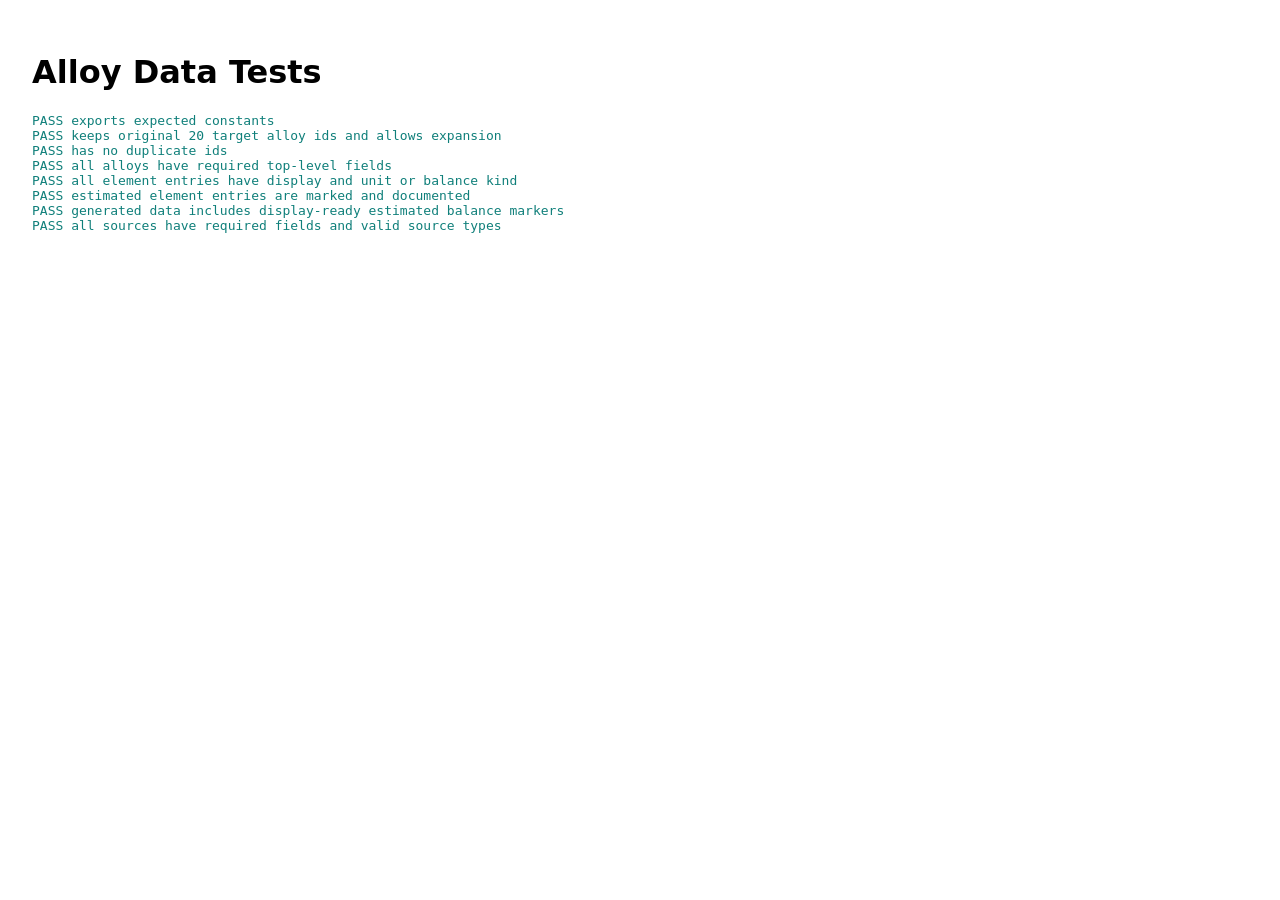
==== tests/data-tests.html @ 231bc2fe "Expand special metals database batch" ====
<!doctype html>
<html lang="ja">
<head>
  <meta charset="utf-8">
  <title>Alloy Data Tests</title>
  <style>
    body { font-family: system-ui, sans-serif; padding: 24px; }
    .pass { color: #0f7f7a; }
    .fail { color: #b94c35; }
  </style>
</head>
<body>
  <h1>Alloy Data Tests</h1>
  <pre id="output"></pre>
  <script type="module">
    import { alloys, ELEMENT_COLUMNS, SOURCE_LABELS } from "../src/data/alloys.js";

    const output = document.querySelector("#output");
    const lines = [];

    const TARGET_IDS = [
      "inconel-600",
      "inconel-601",
      "inconel-617",
      "inconel-625",
      "inconel-690",
      "inconel-718",
      "inconel-x-750",
      "hastelloy-b-2",
      "hastelloy-c-22",
      "hastelloy-c-276",
      "haynes-188",
      "haynes-230",
      "haynes-282",
      "waspaloy",
      "nimonic-75",
      "nimonic-80a",
      "nimonic-90",
      "udimet-500",
      "udimet-520",
      "rene-41"
    ];

    const VALID_SOURCE_TYPES = ["official", "standard", "reference", "unverified"];

    function test(name, fn) {
      try {
        fn();
        lines.push(`PASS ${name}`);
      } catch (error) {
        lines.push(`FAIL ${name}: ${error.message}`);
      }
    }

    function assert(condition, message) {
      if (!condition) throw new Error(message);
    }

    function assertArrayEqual(actual, expected, label) {
      const actualText = JSON.stringify(actual);
      const expectedText = JSON.stringify(expected);
      assert(actualText === expectedText, `${label}: expected ${expectedText}, got ${actualText}`);
    }

    test("exports expected constants", () => {
      assertArrayEqual(ELEMENT_COLUMNS, ["Ni", "Cr", "Co", "Fe", "Mo", "Nb", "Ti", "Al", "W", "Ta", "C", "Mn", "Si", "Cu", "V", "Sn", "Zr", "B", "P", "S", "N", "O", "H", "Pd", "Ru", "Be", "Hf"], "ELEMENT_COLUMNS");
      assert(SOURCE_LABELS.official === "公式", "official label missing");
      assert(SOURCE_LABELS.standard === "規格", "standard label missing");
      assert(SOURCE_LABELS.reference === "参考", "reference label missing");
      assert(SOURCE_LABELS.unverified === "未確認", "unverified label missing");
    });

    test("keeps original 20 target alloy ids and allows expansion", () => {
      const ids = alloys.map((alloy) => alloy.id);
      TARGET_IDS.forEach((id) => assert(ids.includes(id), `${id} missing`));
      assert(alloys.length > TARGET_IDS.length, `expected more than ${TARGET_IDS.length} records, got ${alloys.length}`);
    });

    test("has no duplicate ids", () => {
      const ids = alloys.map((alloy) => alloy.id);
      assert(new Set(ids).size === ids.length, "duplicate alloy id found");
    });

    test("all alloys have required top-level fields", () => {
      alloys.forEach((alloy) => {
        assert(typeof alloy.id === "string" && alloy.id.length > 0, `${alloy.name || "unknown"} id missing`);
        assert(typeof alloy.name === "string" && alloy.name.length > 0, `${alloy.id} name missing`);
        assert(Array.isArray(alloy.aliases), `${alloy.id} aliases must be an array`);
        assert(typeof alloy.family === "string" && alloy.family.length > 0, `${alloy.id} family missing`);
        assert(typeof alloy.category === "string" && alloy.category.length > 0, `${alloy.id} category missing`);
        assert(typeof alloy.usage === "string" && alloy.usage.length > 0, `${alloy.id} usage missing`);
        assert(alloy.elements && typeof alloy.elements === "object", `${alloy.id} elements missing`);
        assert(Array.isArray(alloy.sources) && alloy.sources.length > 0, `${alloy.id} sources missing`);
      });
    });

    test("all element entries have display and unit or balance kind", () => {
      alloys.forEach((alloy) => {
        Object.entries(alloy.elements).forEach(([symbol, value]) => {
          assert(typeof value.display === "string" && value.display.length > 0, `${alloy.id}.${symbol} display missing`);
          assert(value.kind === "balance" || value.unit === "wt%", `${alloy.id}.${symbol} unit/kind invalid`);
          assert(
            value.kind === "balance" ||
            typeof value.min === "number" ||
            typeof value.max === "number",
            `${alloy.id}.${symbol} needs min, max, or balance`
          );
        });
      });
    });

    test("estimated element entries are marked and documented", () => {
      const estimatedEntries = alloys.flatMap((alloy) =>
        Object.entries(alloy.elements)
          .filter(([, value]) => value.estimated)
          .map(([symbol, value]) => ({ alloy, symbol, value }))
      );

      assert(estimatedEntries.length > 0, "at least one estimated balance value should exist");
      estimatedEntries.forEach(({ alloy, symbol, value }) => {
        assert(value.unit === "wt%", `${alloy.id}.${symbol} estimated value must use wt%`);
        assert(typeof value.display === "string" && value.display.startsWith("約"), `${alloy.id}.${symbol} estimated display must start with 約`);
        assert(typeof value.estimateMethod === "string" && value.estimateMethod.length > 0, `${alloy.id}.${symbol} estimate method missing`);
        assert(value.kind !== "balance", `${alloy.id}.${symbol} estimated value must not remain balance kind`);
      });
    });

    test("generated data includes display-ready estimated balance markers", () => {
      const alloy = alloys.find((item) =>
        Object.values(item.elements).some((value) => value.estimated)
      );
      assert(Boolean(alloy), "estimated alloy missing");
    });

    test("all sources have required fields and valid source types", () => {
      alloys.forEach((alloy) => {
        alloy.sources.forEach((source, index) => {
          assert(VALID_SOURCE_TYPES.includes(source.type), `${alloy.id}.sources[${index}] invalid type`);
          assert(typeof source.company === "string" && source.company.length > 0, `${alloy.id}.sources[${index}] company missing`);
          assert(typeof source.title === "string" && source.title.length > 0, `${alloy.id}.sources[${index}] title missing`);
          assert(typeof source.url === "string" && /^https?:\/\//.test(source.url), `${alloy.id}.sources[${index}] url invalid`);
          assert(typeof source.checkedAt === "string" && /^\d{4}-\d{2}-\d{2}$/.test(source.checkedAt), `${alloy.id}.sources[${index}] checkedAt must be an ISO date`);
          assert(typeof source.notes === "string" && source.notes.length > 0, `${alloy.id}.sources[${index}] notes missing`);
        });
      });
    });

    output.textContent = lines.join("\n");
    output.className = lines.some((line) => line.startsWith("FAIL")) ? "fail" : "pass";
  </script>
</body>
</html>
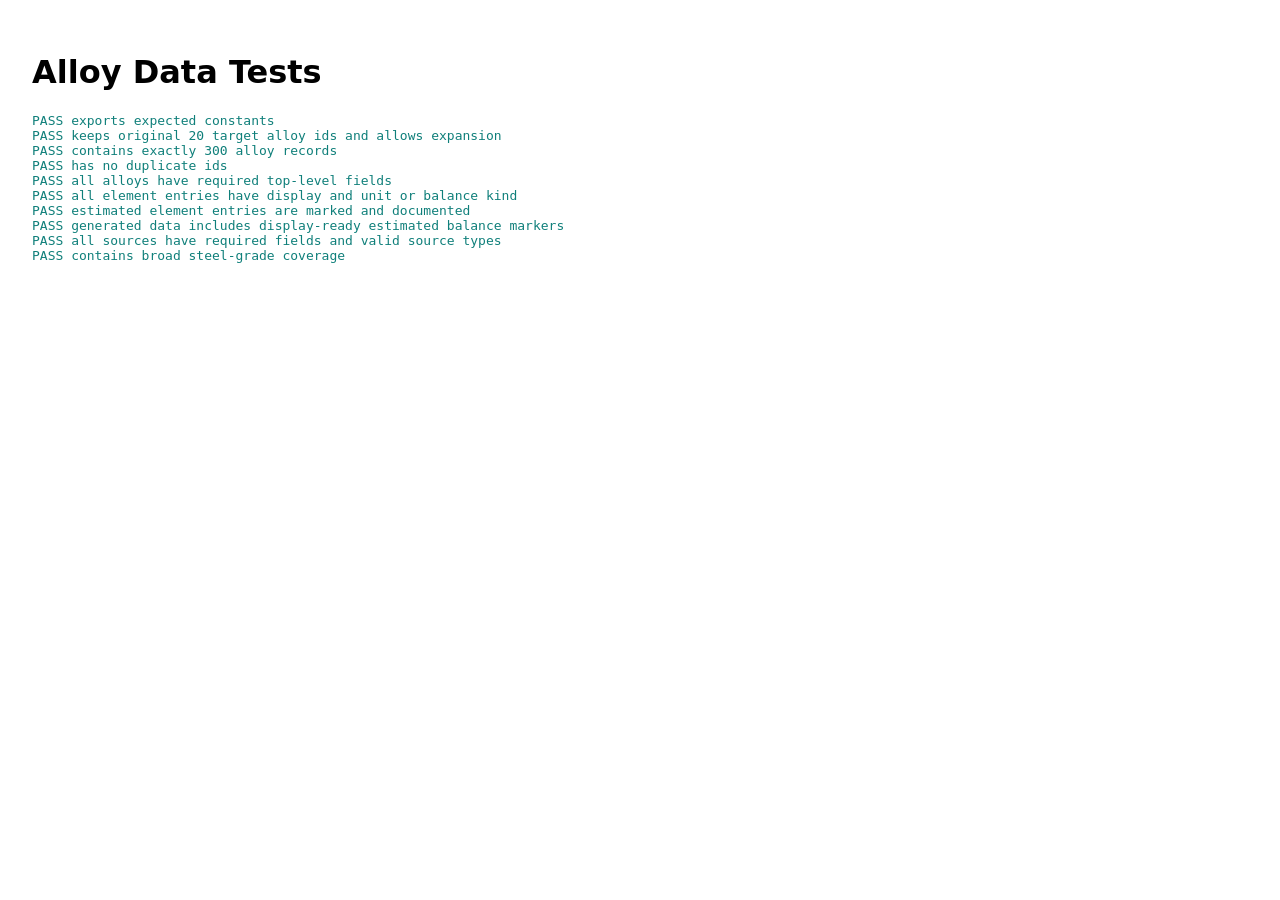
==== commit 23d54786: "Expand steel grade database to 300 records" ====
--- a/tests/data-tests.html
+++ b/tests/data-tests.html
@@ -76,6 +76,10 @@
       assert(alloys.length > TARGET_IDS.length, `expected more than ${TARGET_IDS.length} records, got ${alloys.length}`);
     });
 
+    test("contains exactly 300 alloy records", () => {
+      assert(alloys.length === 300, `expected 300 records, got ${alloys.length}`);
+    });
+
     test("has no duplicate ids", () => {
       const ids = alloys.map((alloy) => alloy.id);
       assert(new Set(ids).size === ids.length, "duplicate alloy id found");
@@ -145,6 +149,24 @@
       });
     });
 
+    test("contains broad steel-grade coverage", () => {
+      const categoryCounts = alloys.reduce((counts, alloy) => {
+        counts[alloy.category] = (counts[alloy.category] || 0) + 1;
+        return counts;
+      }, {});
+
+      const totalFor = (patterns) => Object.entries(categoryCounts)
+        .filter(([category]) => patterns.some((pattern) => category.includes(pattern)))
+        .reduce((sum, [, count]) => sum + count, 0);
+
+      assert(totalFor(["炭素鋼", "普通鋼"]) >= 35, "carbon/plain steel coverage too small");
+      assert(totalFor(["合金鋼", "機械構造用鋼", "低合金鋼"]) >= 45, "low-alloy steel coverage too small");
+      assert(totalFor(["ステンレス鋼", "二相ステンレス鋼", "析出硬化ステンレス鋼"]) >= 55, "stainless steel coverage too small");
+      assert(totalFor(["工具鋼", "高速度工具鋼"]) >= 40, "tool steel coverage too small");
+      assert(totalFor(["軸受鋼", "ばね鋼", "耐摩耗鋼"]) >= 25, "bearing/spring/wear steel coverage too small");
+      assert(totalFor(["耐熱鋼", "耐候性鋼", "電磁鋼"]) >= 25, "heat/weathering/electrical steel coverage too small");
+    });
+
     output.textContent = lines.join("\n");
     output.className = lines.some((line) => line.startsWith("FAIL")) ? "fail" : "pass";
   </script>
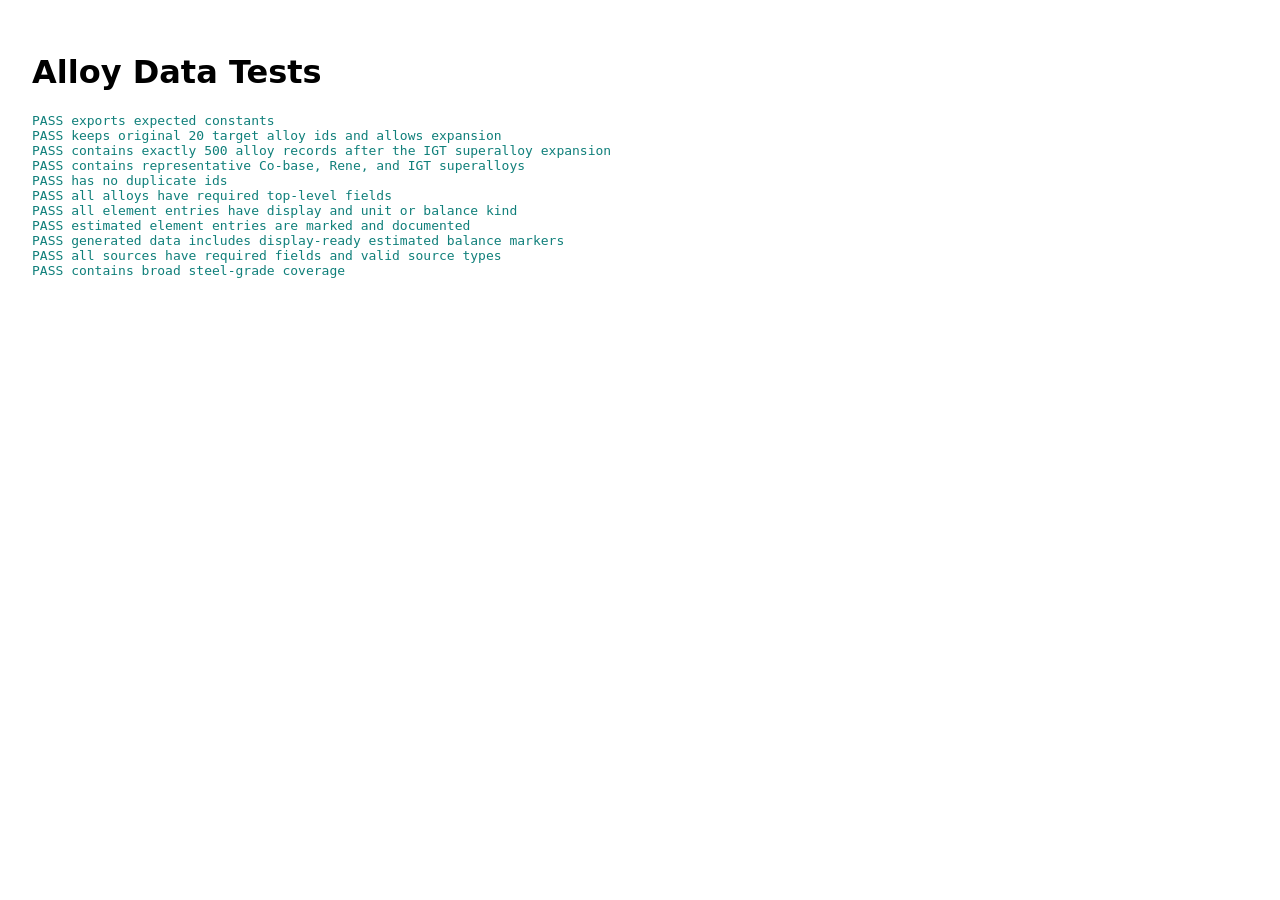
==== commit 2f534e3a: "Expand alloy database to 500 IGT records" ====
--- a/tests/data-tests.html
+++ b/tests/data-tests.html
@@ -63,7 +63,7 @@
     }
 
     test("exports expected constants", () => {
-      assertArrayEqual(ELEMENT_COLUMNS, ["Ni", "Cr", "Co", "Fe", "Mo", "Nb", "Ti", "Al", "W", "Ta", "C", "Mn", "Si", "Cu", "V", "Sn", "Zr", "B", "P", "S", "N", "O", "H", "Pd", "Ru", "Be", "Hf"], "ELEMENT_COLUMNS");
+      assertArrayEqual(ELEMENT_COLUMNS, ["Ni", "Cr", "Co", "Fe", "Mo", "Nb", "Ti", "Al", "W", "Ta", "C", "Mn", "Si", "Cu", "V", "Sn", "Zr", "B", "P", "S", "N", "O", "H", "Pd", "Ru", "Re", "Be", "Hf"], "ELEMENT_COLUMNS");
       assert(SOURCE_LABELS.official === "公式", "official label missing");
       assert(SOURCE_LABELS.standard === "規格", "standard label missing");
       assert(SOURCE_LABELS.reference === "参考", "reference label missing");
@@ -76,8 +76,22 @@
       assert(alloys.length > TARGET_IDS.length, `expected more than ${TARGET_IDS.length} records, got ${alloys.length}`);
     });
 
-    test("contains exactly 300 alloy records", () => {
-      assert(alloys.length === 300, `expected 300 records, got ${alloys.length}`);
+    test("contains exactly 500 alloy records after the IGT superalloy expansion", () => {
+      assert(alloys.length === 500, `expected 500 records, got ${alloys.length}`);
+    });
+
+    test("contains representative Co-base, Rene, and IGT superalloys", () => {
+      const ids = new Set(alloys.map((alloy) => alloy.id));
+      [
+        "rene-80",
+        "rene-n5",
+        "mar-m-247",
+        "cmsx-4",
+        "pwa-1484",
+        "gtd-111",
+        "fsx-414",
+        "stellite-6"
+      ].forEach((id) => assert(ids.has(id), `${id} missing`));
     });
 
     test("has no duplicate ids", () => {
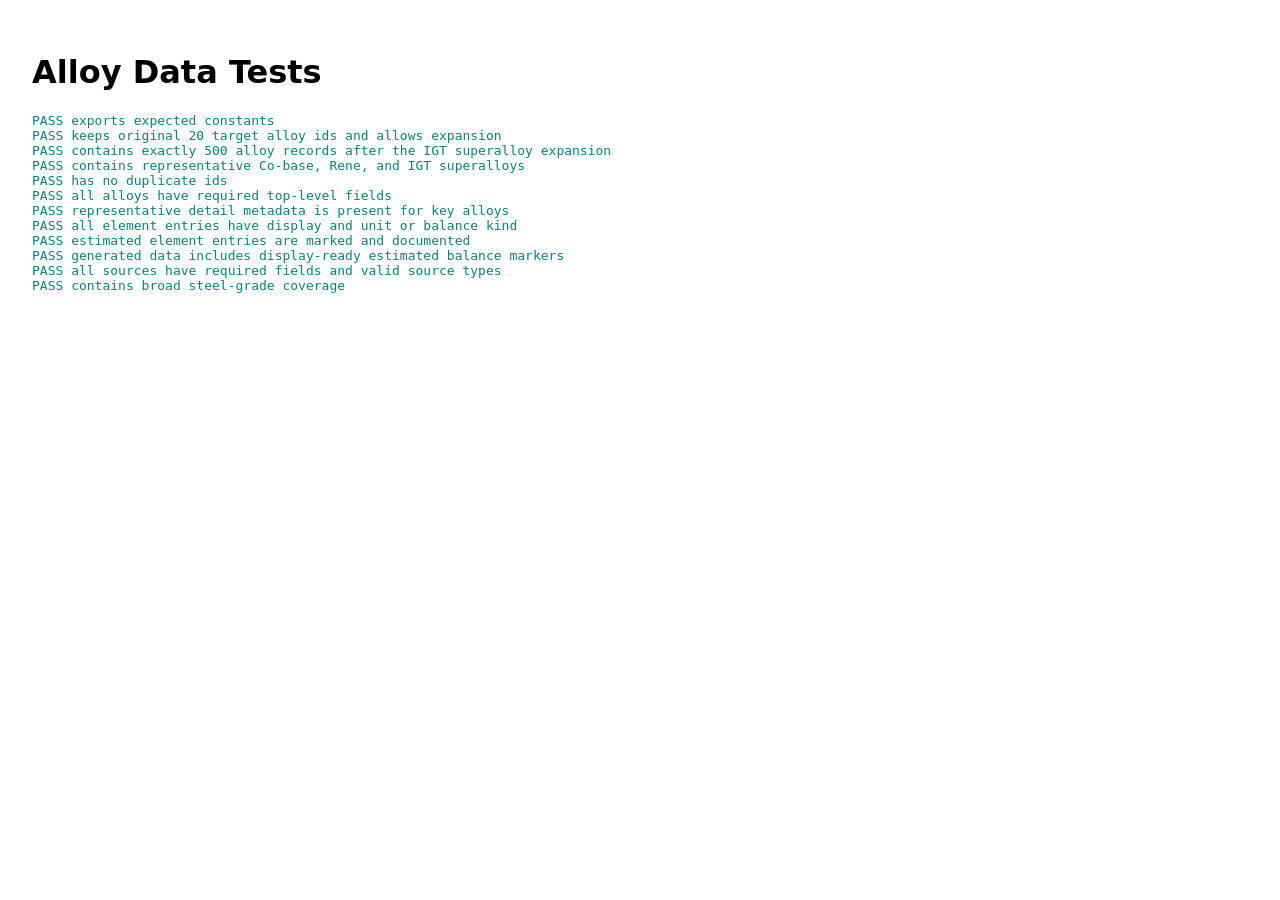
==== commit 916cf5b4: "Add alloy detail properties and makers" ====
--- a/tests/data-tests.html
+++ b/tests/data-tests.html
@@ -107,9 +107,21 @@
         assert(typeof alloy.family === "string" && alloy.family.length > 0, `${alloy.id} family missing`);
         assert(typeof alloy.category === "string" && alloy.category.length > 0, `${alloy.id} category missing`);
         assert(typeof alloy.usage === "string" && alloy.usage.length > 0, `${alloy.id} usage missing`);
+        assert(typeof alloy.properties === "string" && alloy.properties.length > 0, `${alloy.id} properties missing`);
+        assert(typeof alloy.representativeMakers === "string" && alloy.representativeMakers.length > 0, `${alloy.id} representative makers missing`);
         assert(alloy.elements && typeof alloy.elements === "object", `${alloy.id} elements missing`);
         assert(Array.isArray(alloy.sources) && alloy.sources.length > 0, `${alloy.id} sources missing`);
       });
+    });
+
+    test("representative detail metadata is present for key alloys", () => {
+      const inconel600 = alloys.find((alloy) => alloy.id === "inconel-600");
+      const cmsx4 = alloys.find((alloy) => alloy.id === "cmsx-4");
+
+      assert(inconel600.properties.includes("耐酸化"), "Inconel 600 properties should mention oxidation resistance");
+      assert(inconel600.representativeMakers.includes("Special Metals"), "Inconel 600 makers should mention Special Metals");
+      assert(cmsx4.properties.includes("単結晶"), "CMSX-4 properties should mention single crystal use");
+      assert(cmsx4.representativeMakers.includes("Cannon-Muskegon"), "CMSX-4 makers should mention Cannon-Muskegon");
     });
 
     test("all element entries have display and unit or balance kind", () => {
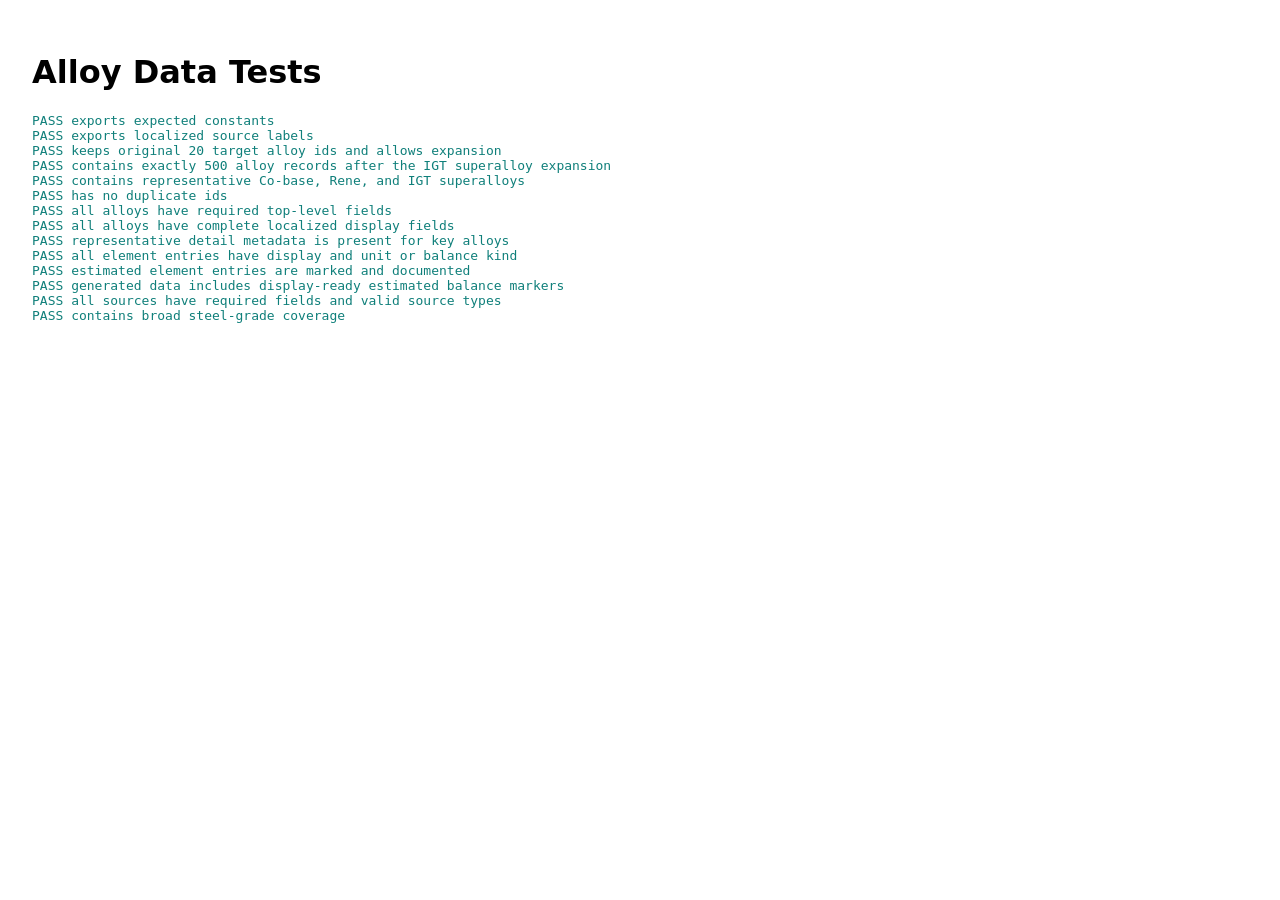
==== commit eacedf86: "Add localized alloy data" ====
--- a/tests/data-tests.html
+++ b/tests/data-tests.html
@@ -70,6 +70,35 @@
       assert(SOURCE_LABELS.unverified === "未確認", "unverified label missing");
     });
 
+    test("exports localized source labels", () => {
+      const expectedLabels = {
+        ja: {
+          official: "公式",
+          standard: "規格",
+          reference: "参考",
+          unverified: "未確認"
+        },
+        zh: {
+          official: "官方",
+          standard: "标准",
+          reference: "参考",
+          unverified: "未确认"
+        },
+        en: {
+          official: "Official",
+          standard: "Standard",
+          reference: "Reference",
+          unverified: "Unverified"
+        }
+      };
+
+      Object.entries(expectedLabels).forEach(([language, labels]) => {
+        Object.entries(labels).forEach(([type, label]) => {
+          assert(SOURCE_LABELS[language][type] === label, `${language}.${type} label missing`);
+        });
+      });
+    });
+
     test("keeps original 20 target alloy ids and allows expansion", () => {
       const ids = alloys.map((alloy) => alloy.id);
       TARGET_IDS.forEach((id) => assert(ids.includes(id), `${id} missing`));
@@ -109,8 +138,27 @@
         assert(typeof alloy.usage === "string" && alloy.usage.length > 0, `${alloy.id} usage missing`);
         assert(typeof alloy.properties === "string" && alloy.properties.length > 0, `${alloy.id} properties missing`);
         assert(typeof alloy.representativeMakers === "string" && alloy.representativeMakers.length > 0, `${alloy.id} representative makers missing`);
+        assert(typeof alloy.japaneseMakers === "string" && alloy.japaneseMakers.length > 0, `${alloy.id} Japanese makers missing`);
         assert(alloy.elements && typeof alloy.elements === "object", `${alloy.id} elements missing`);
         assert(Array.isArray(alloy.sources) && alloy.sources.length > 0, `${alloy.id} sources missing`);
+      });
+    });
+
+    test("all alloys have complete localized display fields", () => {
+      const languages = ["ja", "zh", "en"];
+      const fields = ["name", "category", "family", "usage", "properties", "representativeMakers", "japaneseMakers", "sourceNotes"];
+
+      alloys.forEach((alloy) => {
+        assert(alloy.localized && typeof alloy.localized === "object", `${alloy.id} localized missing`);
+        languages.forEach((language) => {
+          assert(alloy.localized[language] && typeof alloy.localized[language] === "object", `${alloy.id}.${language} localized missing`);
+          fields.forEach((field) => {
+            assert(
+              typeof alloy.localized[language][field] === "string" && alloy.localized[language][field].length > 0,
+              `${alloy.id}.${language}.${field} missing`
+            );
+          });
+        });
       });
     });
 
@@ -120,8 +168,10 @@
 
       assert(inconel600.properties.includes("耐酸化"), "Inconel 600 properties should mention oxidation resistance");
       assert(inconel600.representativeMakers.includes("Special Metals"), "Inconel 600 makers should mention Special Metals");
+      assert(inconel600.japaneseMakers.includes("大同特殊鋼"), "Inconel 600 Japanese makers should mention Daido Steel");
       assert(cmsx4.properties.includes("単結晶"), "CMSX-4 properties should mention single crystal use");
       assert(cmsx4.representativeMakers.includes("Cannon-Muskegon"), "CMSX-4 makers should mention Cannon-Muskegon");
+      assert(cmsx4.japaneseMakers.includes("IHI"), "CMSX-4 Japanese makers should mention IHI");
     });
 
     test("all element entries have display and unit or balance kind", () => {
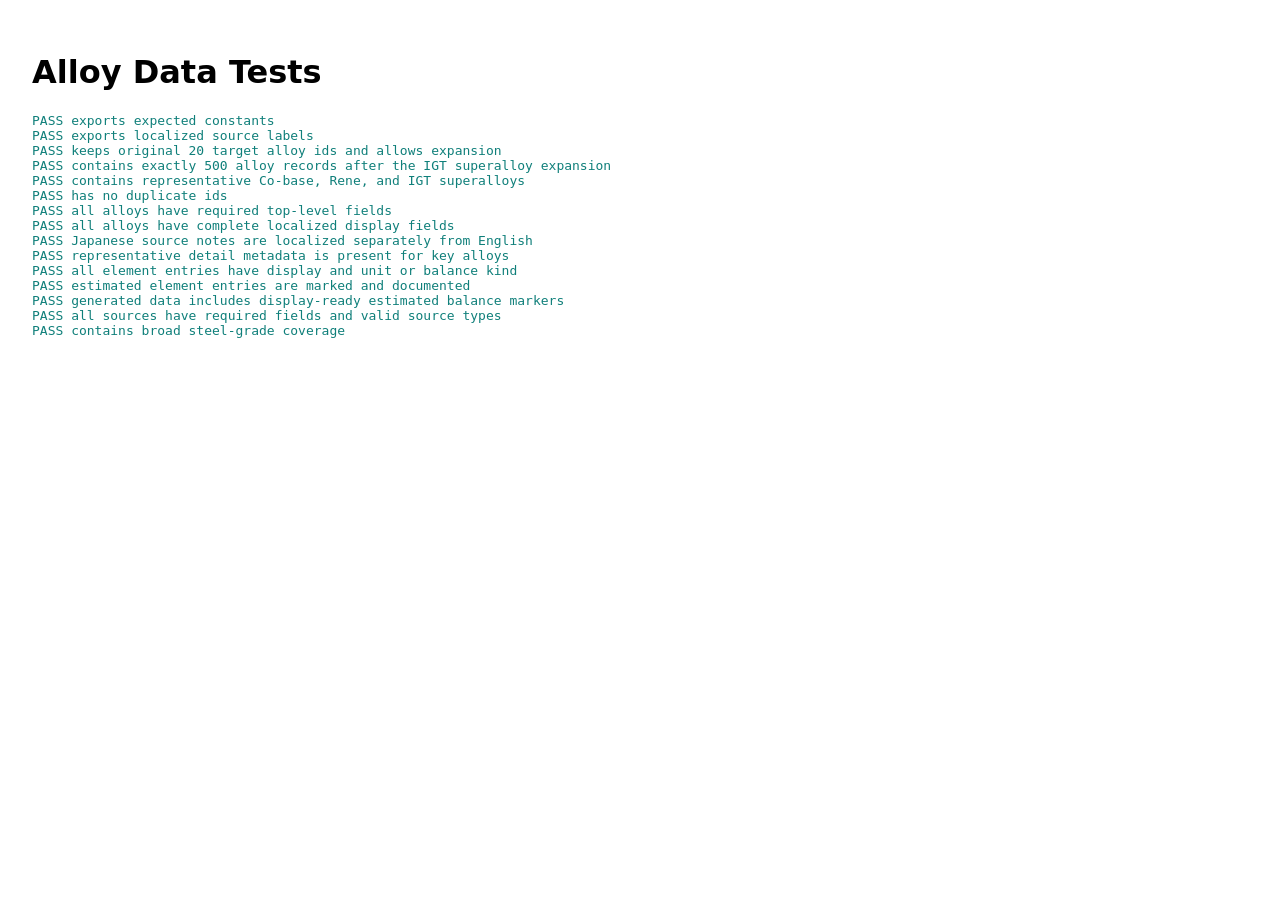
==== commit 82b4e53f: "Localize Japanese source notes" ====
--- a/tests/data-tests.html
+++ b/tests/data-tests.html
@@ -162,6 +162,18 @@
       });
     });
 
+    test("Japanese source notes are localized separately from English", () => {
+      const japaneseScriptPattern = /[\u3040-\u30ff\u3400-\u9fff]/;
+
+      alloys.forEach((alloy) => {
+        const jaNotes = alloy.localized.ja.sourceNotes;
+        const enNotes = alloy.localized.en.sourceNotes;
+
+        assert(japaneseScriptPattern.test(jaNotes), `${alloy.id}.ja.sourceNotes must contain Japanese script`);
+        assert(jaNotes !== enNotes, `${alloy.id}.ja.sourceNotes must differ from English source notes`);
+      });
+    });
+
     test("representative detail metadata is present for key alloys", () => {
       const inconel600 = alloys.find((alloy) => alloy.id === "inconel-600");
       const cmsx4 = alloys.find((alloy) => alloy.id === "cmsx-4");
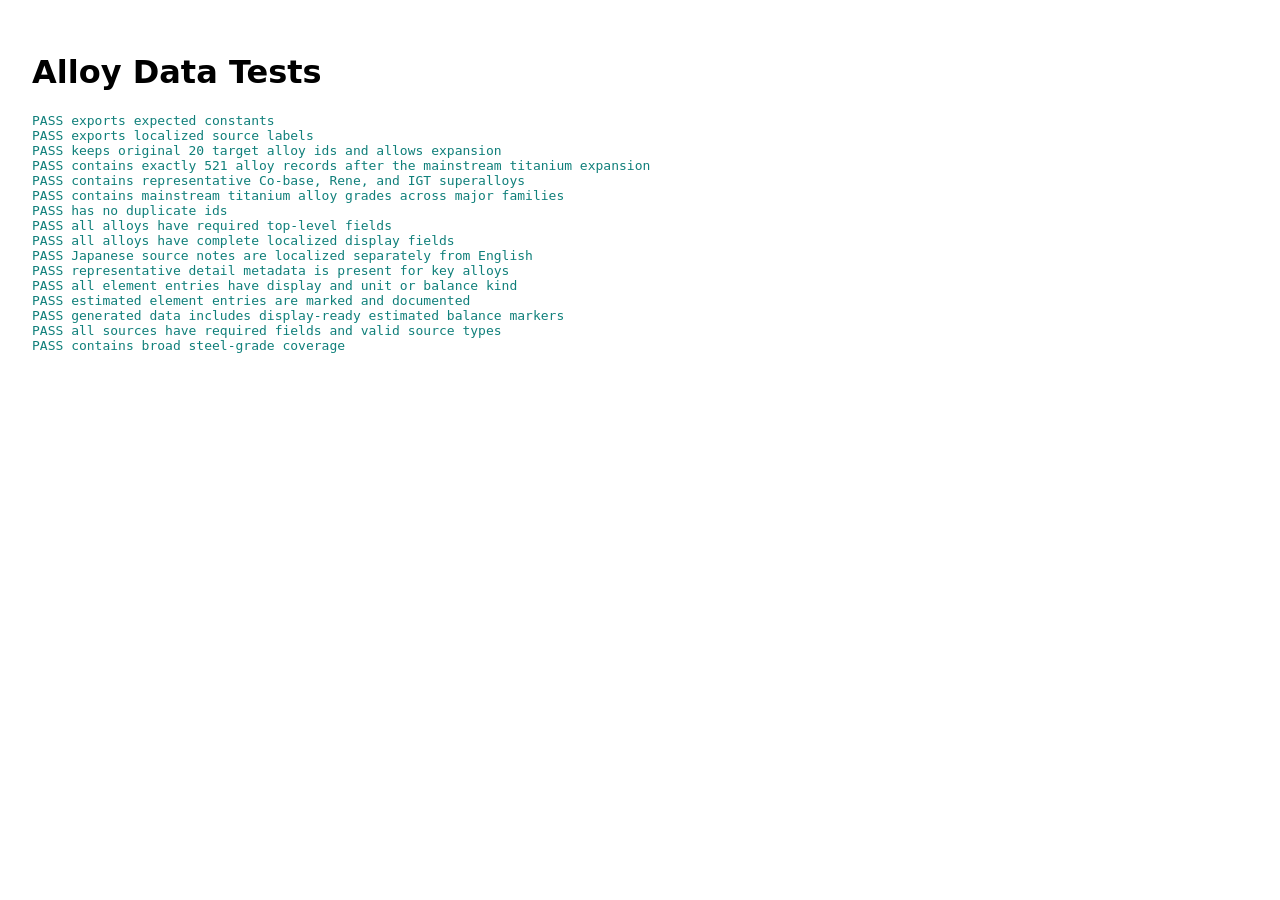
==== commit c97b12cb: "Expand mainstream titanium alloys" ====
--- a/tests/data-tests.html
+++ b/tests/data-tests.html
@@ -105,8 +105,8 @@
       assert(alloys.length > TARGET_IDS.length, `expected more than ${TARGET_IDS.length} records, got ${alloys.length}`);
     });
 
-    test("contains exactly 500 alloy records after the IGT superalloy expansion", () => {
-      assert(alloys.length === 500, `expected 500 records, got ${alloys.length}`);
+    test("contains exactly 521 alloy records after the mainstream titanium expansion", () => {
+      assert(alloys.length === 521, `expected 521 records, got ${alloys.length}`);
     });
 
     test("contains representative Co-base, Rene, and IGT superalloys", () => {
@@ -123,6 +123,24 @@
       ].forEach((id) => assert(ids.has(id), `${id} missing`));
     });
 
+    test("contains mainstream titanium alloy grades across major families", () => {
+      const ids = new Set(alloys.map((alloy) => alloy.id));
+      [
+        "ti-grade-3",
+        "ti-grade-4",
+        "ti-grade-11",
+        "ti-grade-6",
+        "ti-6al-2sn-4zr-2mo",
+        "ti-6al-6v-2sn",
+        "ti-6al-7nb",
+        "ti-10v-2fe-3al",
+        "ti-15v-3cr-3sn-3al",
+        "ti-beta-c",
+        "ti-5553",
+        "ti-12mo-6zr-2fe"
+      ].forEach((id) => assert(ids.has(id), `${id} missing`));
+    });
+
     test("has no duplicate ids", () => {
       const ids = alloys.map((alloy) => alloy.id);
       assert(new Set(ids).size === ids.length, "duplicate alloy id found");
